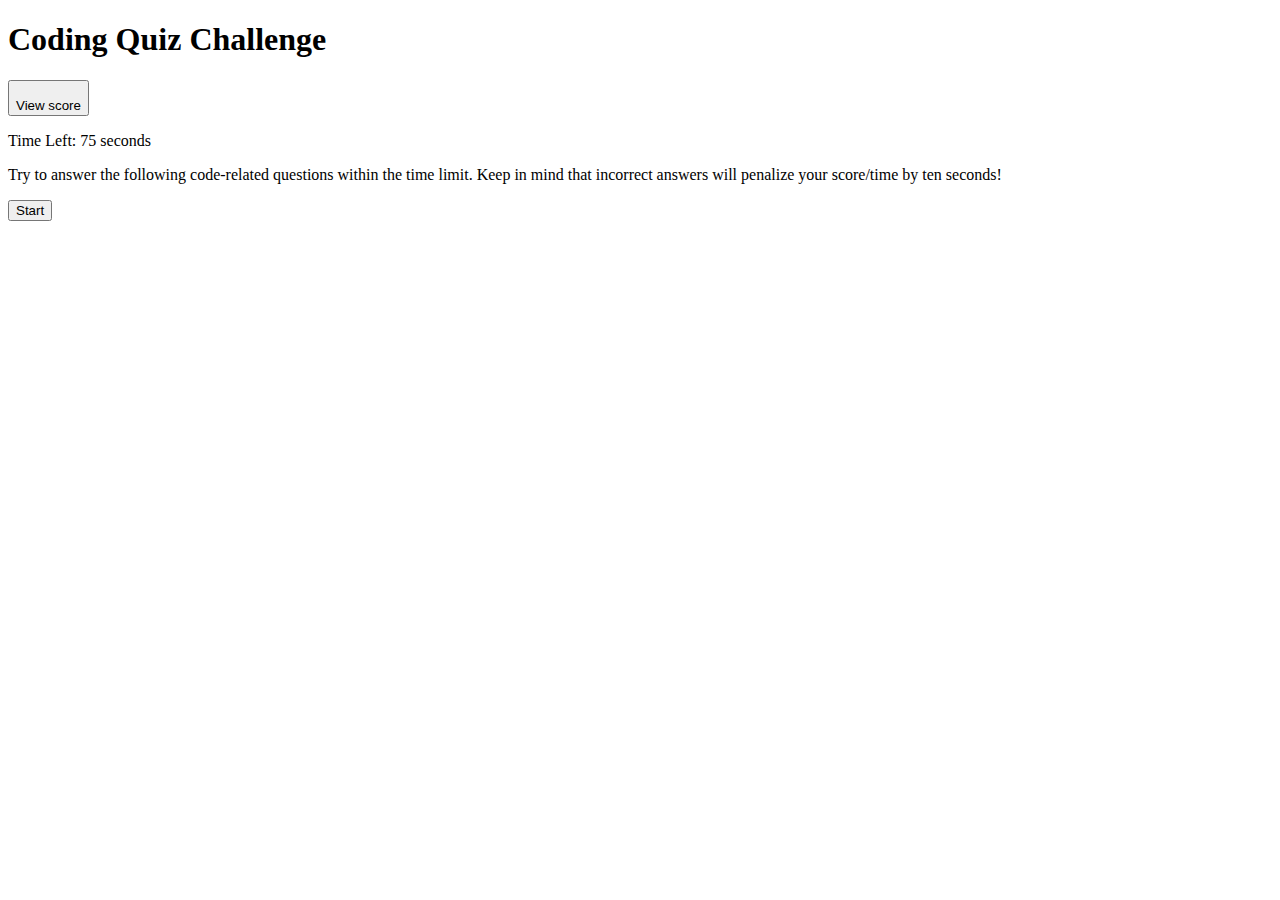
==== index.html @ fa97cc6c "added end function and upgrade timer" ====
<!DOCTYPE html>
<html lang="en">

<head>
    <meta charset="UTF-8">
    <meta name="viewport" content="width=device-width, initial-scale=1.0">
    <title>Coding Quiz Challenge</title>
    <link rel="stylesheet" href="./assets/css/style.css">
</head>

<body>
    <main class="container">
        
        <header class="start-div">
            <h1>Coding Quiz Challenge</h1>
        </header>
    
        <div class="header">
            <!--Left corner to view high score-->
            <button class="button" id="score-button"><br>View score<br></button>
            
        </div>
        <div>
            <p id="timer"> Time Left: 75 seconds</p>
        </div>
        </header>
        <main>

            <!--Quiz introduction-->
            <section class="start-page" id="start-page">
                <p>Try to answer the following code-related questions within the time limit. Keep in mind that
                    incorrect answers will penalize your score/time by ten seconds!</p>
                <p><button id="start-btn">Start</button></p>
            </section>

            <!--Questions section-->
            <section class="quiz-div hide" id="quiz-div">
                <h2 id="question-el">Question goes here</h2>
                <div id="button-box"></div>
                <div class="check-line">
                    <p id="check-line"></p>
                </div>
            </section>
            <!--Question check-->
            <section class="submit-page hide" id="submit-page">
                <div>
                    <h2 id="finish">Well Done!</h2>
                    <p>Your final score is: <span id="final-score"></span> </p>
                    <form id="score-form">Enter initial
                        <input type="text" id="initials">
                        <button class="button" type="submit" id="submit-btn">Submit</button>
                    </form>
                </div>
            </section>
        </main>
        <!--Submit section-->
        <!--high score section-->
        <section class="highscore-page hide" id="highscore-page">
            <div>
                <h2>High scores</h2>
                <div id="score-record">
                    <p>Your record</p>
                </div><br><br>
                <button class="button" id="back-btn">Go back</button>
                <button class="button" id="clear-btn">Clear Highscores</button>
            </div>
        </section>
    </main>
    </main>
    <script src="./assets/js/questions.js"></script>
    <script src="./assets/js/script.js"></script>
</body>

</html>
---- assets/css/style.css ----
.hide {
    display: none;
}
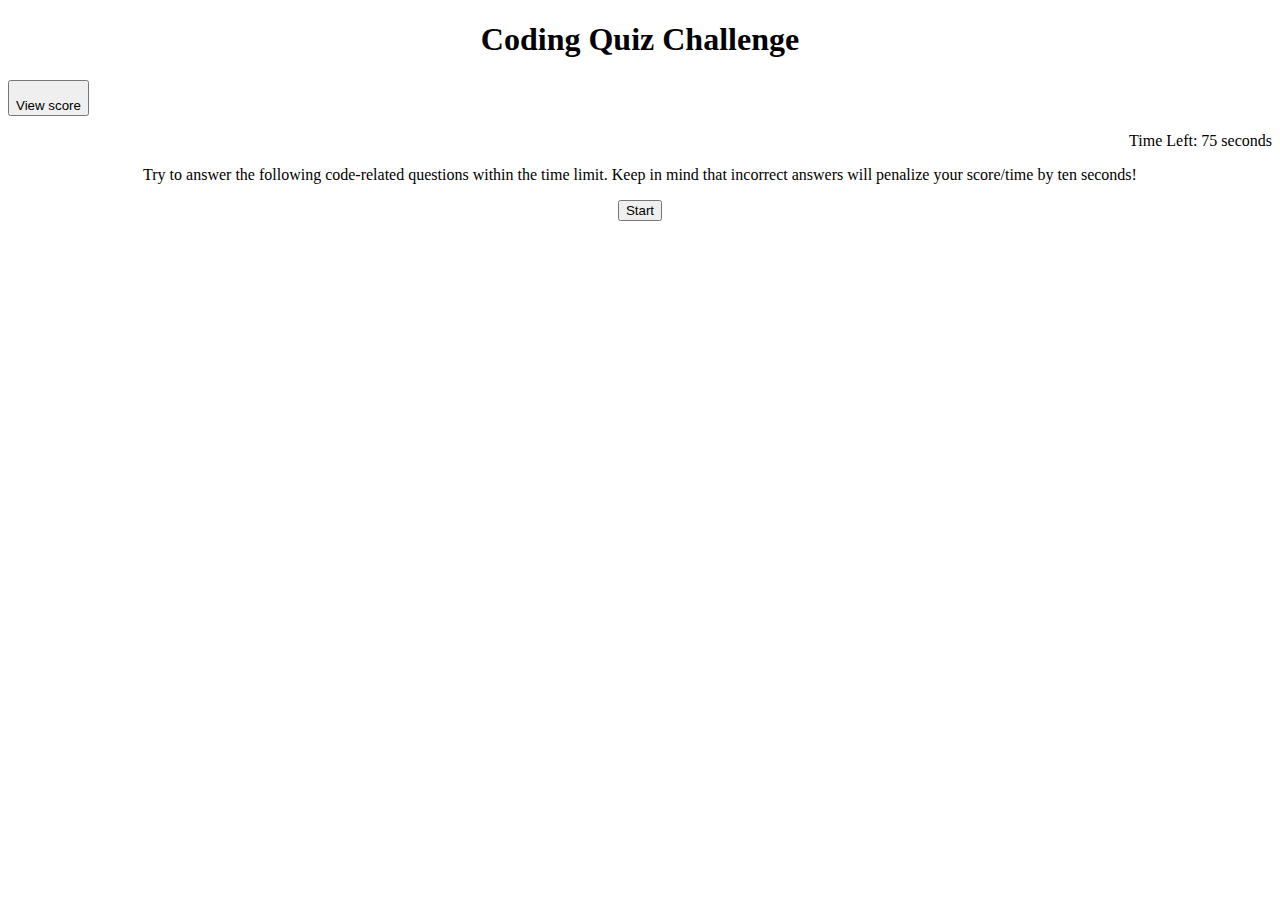
==== commit eb7964ed: "upgraded javascript code" ====
--- a/index.html
+++ b/index.html
@@ -10,15 +10,16 @@
 
 <body>
     <main class="container">
-        
-        <header class="start-div">
-            <h1>Coding Quiz Challenge</h1>
-        </header>
-    
+        <center>
+            <header class="start-div">
+                <h1>Coding Quiz Challenge</h1>
+            </header>
+        </center>
+
         <div class="header">
             <!--Left corner to view high score-->
             <button class="button" id="score-button"><br>View score<br></button>
-            
+
         </div>
         <div>
             <p id="timer"> Time Left: 75 seconds</p>
@@ -27,21 +28,26 @@
         <main>
 
             <!--Quiz introduction-->
-            <section class="start-page" id="start-page">
-                <p>Try to answer the following code-related questions within the time limit. Keep in mind that
-                    incorrect answers will penalize your score/time by ten seconds!</p>
-                <p><button id="start-btn">Start</button></p>
-            </section>
+            <center>
+                <section class="start-page" id="start-page">
+                    <p>Try to answer the following code-related questions within the time limit. Keep in mind that
+                        incorrect answers will penalize your score/time by ten seconds!</p>
+                    <p><button id="start-btn">Start</button></p>
+                </section>
+            </center>
 
             <!--Questions section-->
+
             <section class="quiz-div hide" id="quiz-div">
                 <h2 id="question-el">Question goes here</h2>
                 <div id="button-box"></div>
                 <div class="check-line">
                     <p id="check-line"></p>
+                    <hr class="lineBreak hide" id="lineBreak">
+                    <p class = "answerCheck hide " id="answerCheck"></p>
                 </div>
             </section>
-            <!--Question check-->
+            <!--Submit section-->
             <section class="submit-page hide" id="submit-page">
                 <div>
                     <h2 id="finish">Well Done!</h2>
@@ -53,7 +59,7 @@
                 </div>
             </section>
         </main>
-        <!--Submit section-->
+        
         <!--high score section-->
         <section class="highscore-page hide" id="highscore-page">
             <div>
@@ -65,6 +71,7 @@
                 <button class="button" id="clear-btn">Clear Highscores</button>
             </div>
         </section>
+
     </main>
     </main>
     <script src="./assets/js/questions.js"></script>
--- a/assets/css/style.css
+++ b/assets/css/style.css
@@ -4,4 +4,16 @@
     display: none;
 }
 
+.header{
+    display: flex;
+    
+}
+#timer{
+    display: flex;
+    justify-content: right;
+}
+.questionDiv{
+    display:flex
+}
 
+
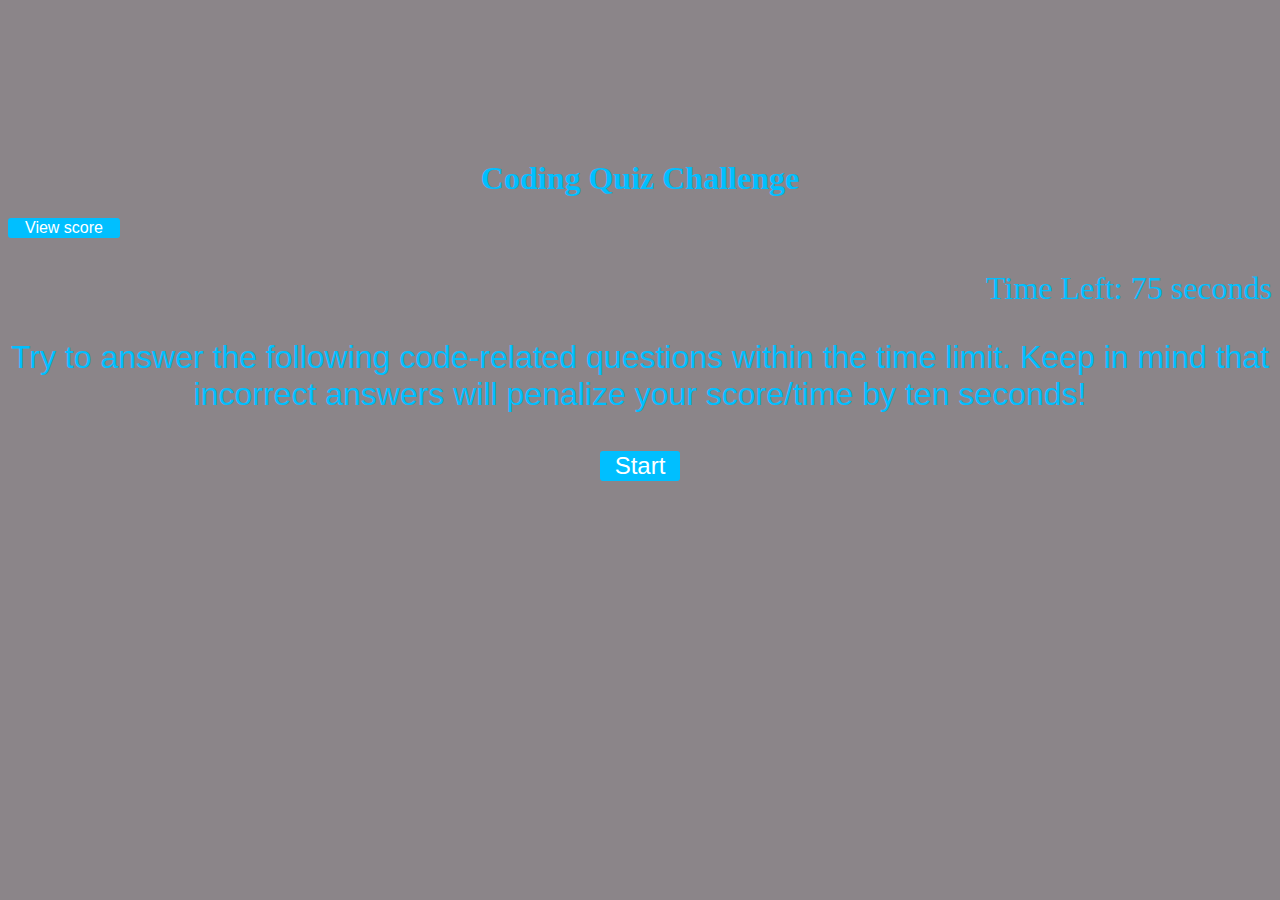
==== commit 58f75699: "upgraded html, created highscore, css and javascript" ====
--- a/index.html
+++ b/index.html
@@ -18,7 +18,7 @@
 
         <div class="header">
             <!--Left corner to view high score-->
-            <button class="button" id="score-button"><br>View score<br></button>
+            <button class="button" id="score-button">View score</button>
 
         </div>
         <div>
@@ -37,39 +37,42 @@
             </center>
 
             <!--Questions section-->
-
-            <section class="quiz-div hide" id="quiz-div">
-                <h2 id="question-el">Question goes here</h2>
-                <div id="button-box"></div>
-                <div class="check-line">
-                    <p id="check-line"></p>
-                    <hr class="lineBreak hide" id="lineBreak">
-                    <p class = "answerCheck hide " id="answerCheck"></p>
-                </div>
-            </section>
+            <div class="wrapper">
+                <section class="quiz-div hide" id="quiz-div">
+                    <center>
+                        <h2 id="question-el"></h2>
+                    </center> <!--Question goes here-->
+                    <center>
+                        <div id="button-box"></div>
+                    </center> <!--choices goes here-->
+                    <div class="check-line">
+                        <p class="answerCheck hide " id="answerCheck"></p>
+                    </div>
+                </section>
+            </div>
             <!--Submit section-->
-            <section class="submit-page hide" id="submit-page">
-                <div>
-                    <h2 id="finish">Well Done!</h2>
-                    <p>Your final score is: <span id="final-score"></span> </p>
-                    <form id="score-form">Enter initial
-                        <input type="text" id="initials">
-                        <button class="button" type="submit" id="submit-btn">Submit</button>
-                    </form>
-                </div>
+            <center>
+                <section class="submit-page hide" id="submit-page">
+                    <div>
+                        <h2 id="finish">Well Done!</h2>
+                        <p>Your final score is: <span id="final-score"></span> </p>
+                        <form id="score-form">Enter initial
+                            <input type="text" id="initials">
+                            <button class="button" type="submit" id="submit-btn">Submit</button>
+                        </form>
+                    </div>
+            </center>
             </section>
         </main>
-        
+
         <!--high score section-->
         <section class="highscore-page hide" id="highscore-page">
             <div>
                 <h2>High scores</h2>
                 <div id="score-record">
                     <p>Your record</p>
-                </div><br><br>
-                <button class="button" id="back-btn">Go back</button>
-                <button class="button" id="clear-btn">Clear Highscores</button>
-            </div>
+
+                </div>
         </section>
 
     </main>
--- a/assets/css/style.css
+++ b/assets/css/style.css
@@ -1,19 +1,140 @@
+* {
+    box-sizing: border-box;
+  }
 
+  html{
+    font-size: 100%;
+  }
 
+body {
+    margin-top: 10rem;
+    background-color: #8B8589;
+    color: #00BFFF
+}
+/* class to show/hide content in the page*/
 .hide {
     display: none;
 }
 
-.header{
+#start-page{
+    font-size: 2rem;
+    font-family: 'Segoe UI', Tahoma, Geneva, Verdana, sans-serif;
+}
+.header {
     display: flex;
-    
+    font-size: 2rem;
 }
-#timer{
+
+#timer {
     display: flex;
     justify-content: right;
-}
-.questionDiv{
-    display:flex
+    font-size: 2rem;
 }
 
+#start-btn {
+    background-color: #00BFFF;
+    border-radius: 3px;
+    color: white;
+    width: 5rem;
+    height: auto;
+    border: none;
+    box-shadow: #00BFFF;
+    font-family: 'Segoe UI', Tahoma, Geneva, Verdana, sans-serif;
+    text-align: center;
+    font-size: 1.5rem;
+}
 
+.wrapper {
+    display: flex;
+    justify-items: space-between;
+    flex-direction: column;
+    width: 100vw;
+    height: 100px;
+    padding-top: 20px;
+
+
+}
+/* styling question*/
+#question-el {
+    align-content: center;
+    padding-top: 20px;
+}
+/*Styling choices */
+#button-box {
+    display: flex;
+    flex-direction: column;
+    justify-content: space-around;
+    text-wrap:wrap;
+    width: 20rem;
+    padding: 1%;
+    box-shadow: #00BFFF;
+    font-size: 10rem;
+    font-weight: 500;
+    line-height: 4px;
+    gap: 20px 20px;
+    transition: transform 250ms;
+    will-change: transform;
+}
+
+button {
+    background-color: #00BFFF;
+    color: white;
+    width: auto;
+    height: auto;
+    border-radius: 3px;
+    border: none;
+    font-family: 'Segoe UI', Tahoma, Geneva, Verdana, sans-serif;
+    text-align: center;
+    font-size: 1.1rem;
+}
+
+#score-button{
+    background-color: #00BFFF;
+    color: white;
+    width: 7rem;
+    height: auto;
+    border-radius: 3px;
+    border: none;
+    font-family: 'Segoe UI', Tahoma, Geneva, Verdana, sans-serif;
+    text-align: center;
+    font-size: 1rem;
+}
+.answerCheck {
+    display: flex;
+    justify-content: center;
+    font-family: 'Segoe UI', Tahoma, Geneva, Verdana, sans-serif;
+    font-size: 2rem;
+
+}
+
+.view-score {
+    display: flex;
+    flex-direction: column;
+    justify-content: center;
+    align-items: center;
+    border-radius: 3px;
+    font-size: 1rem;
+    font-family: 'Segoe UI', Tahoma, Geneva, Verdana, sans-serif;
+    color: #00BFFF;
+    gap: 20px 20px
+}
+
+#score-list {
+    font-size: 1rem;
+    font-family: 'Segoe UI', Tahoma, Geneva, Verdana, sans-serif;
+    font-size: large;
+}
+.submit-page{
+    font-size: 2rem;
+    font-family: 'Segoe UI', Tahoma, Geneva, Verdana, sans-serif;
+}
+
+#button-box:hover {
+    transform: translateY(-2px);
+}
+@media only screen and (max-width: 768px) {
+    /* For mobile phones: */
+    [class*="col-"] {
+      width: 100%;
+    }
+  }